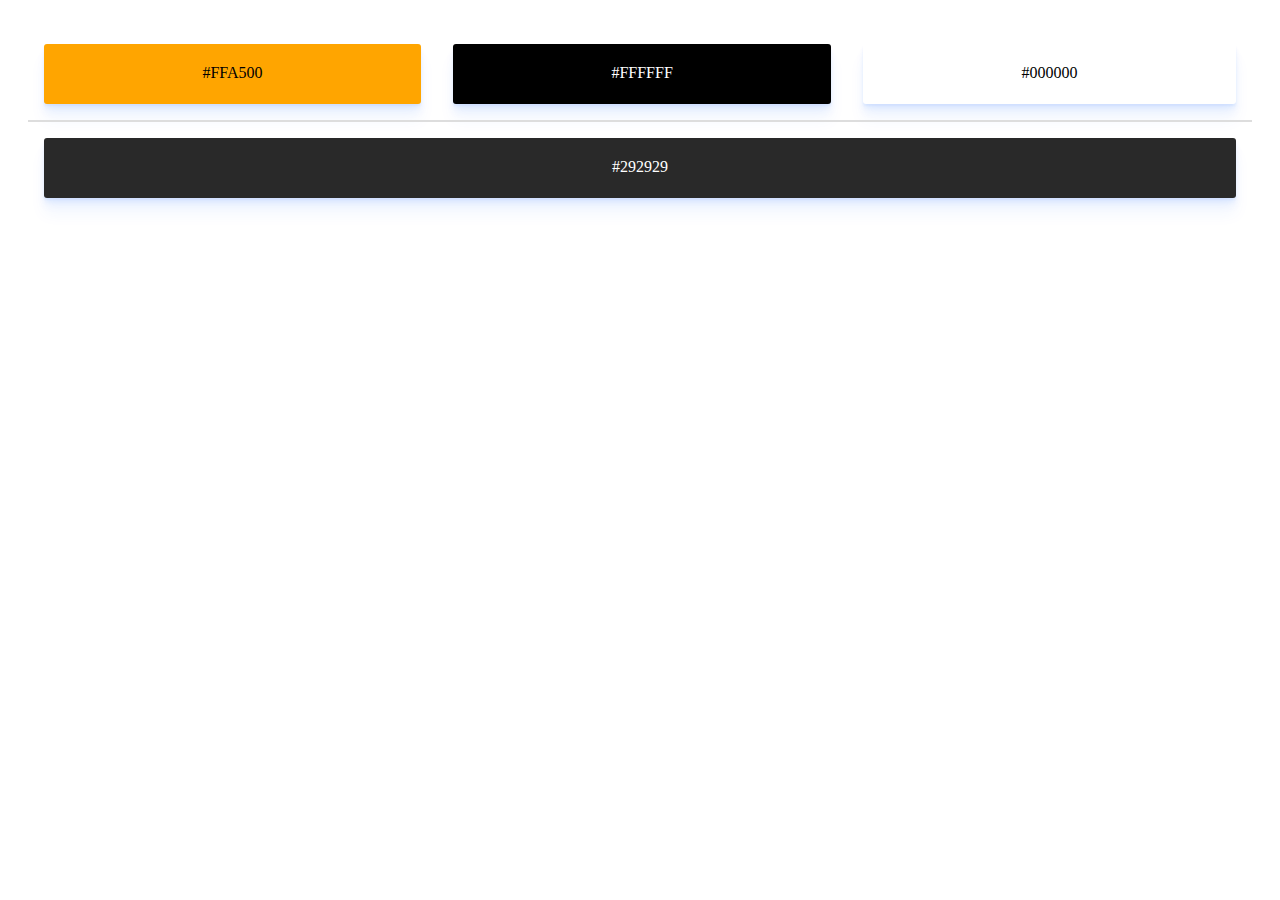
==== colors/index.html @ 4556b6f4 "add colors overview page" ====
<!DOCTYPE html>
<html lang="en" >
<head>
  <meta charset="UTF-8">
  <title>CodePen - kreativ-anders colors</title>
  <link rel="stylesheet" href="./style.css">

</head>
<body>
<!-- partial:index.partial.html -->
<div class="container">
  <div class="item orange">#FFA500</div>
  <div class="item black">#FFFFFF</div>
  <div class="item white">#000000</div>
  <div class="break"></div>
  <!-- break -->
  <div class="item background">#292929</div>
</div>
<!-- partial -->
  
</body>
</html>
---- colors/style.css ----
.container {
  display: flex;
  flex-wrap: wrap;
  justify-content: space-between;
  background-color: #FFFFFF;
  border-radius: 3px;
  padding: 20px 20px 5px 20px;
}

/*
Inserting this collapsed row between two flex items will make
the flex item that comes after it break to a new row
*/

.break {
  flex-basis: 100%;
  height: 0;
  margin: 0;
  border: 1px solid #ddd;
}

.item {
  border-radius: 3px;
  box-sizing: border-box;
  box-shadow: 0px 2px 2px rgba(0, 90, 250, 0.05), 0px 4px 4px rgba(0, 90, 250, 0.05), 0px 8px 8px rgba(0, 90, 250, 0.05), 0px 16px 16px rgba(0, 90, 250, 0.05);
  height: 60px;
  flex-grow: 1;
  margin: 1rem;
  text-align: center;
  padding: inherit;  
}

.orange {
  background-color: #FFA500;
}

.black {
  background-color: #000000;
  color: white;
}

.white {
  background-color: #FFFFFF;
}

.background {
  background-color: #292929;
  color: white;
}
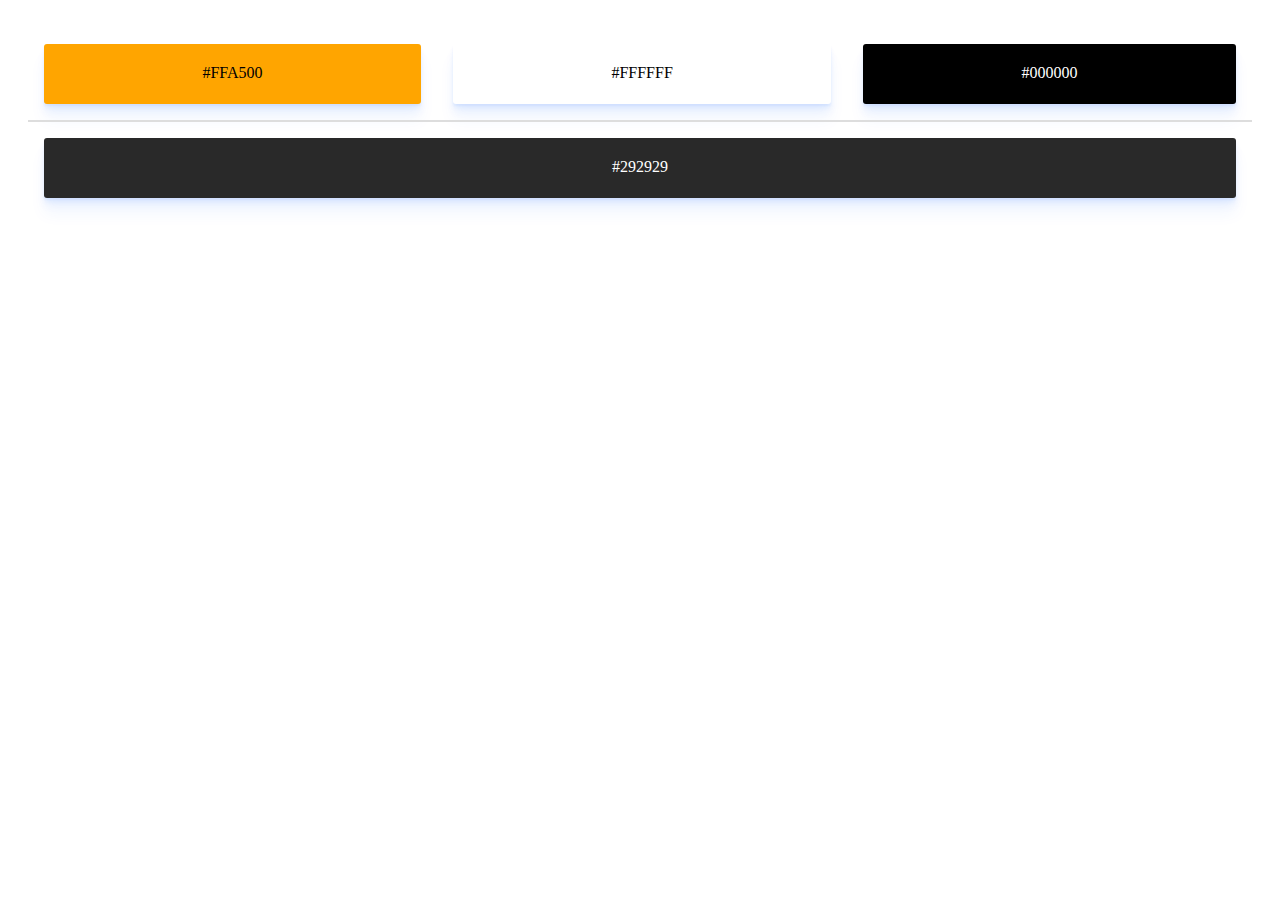
==== commit acc3ef8e: "Update index.html" ====
--- a/colors/index.html
+++ b/colors/index.html
@@ -10,8 +10,8 @@
 <!-- partial:index.partial.html -->
 <div class="container">
   <div class="item orange">#FFA500</div>
-  <div class="item black">#FFFFFF</div>
-  <div class="item white">#000000</div>
+  <div class="item white">#FFFFFF</div>
+  <div class="item black">#000000</div>
   <div class="break"></div>
   <!-- break -->
   <div class="item background">#292929</div>
